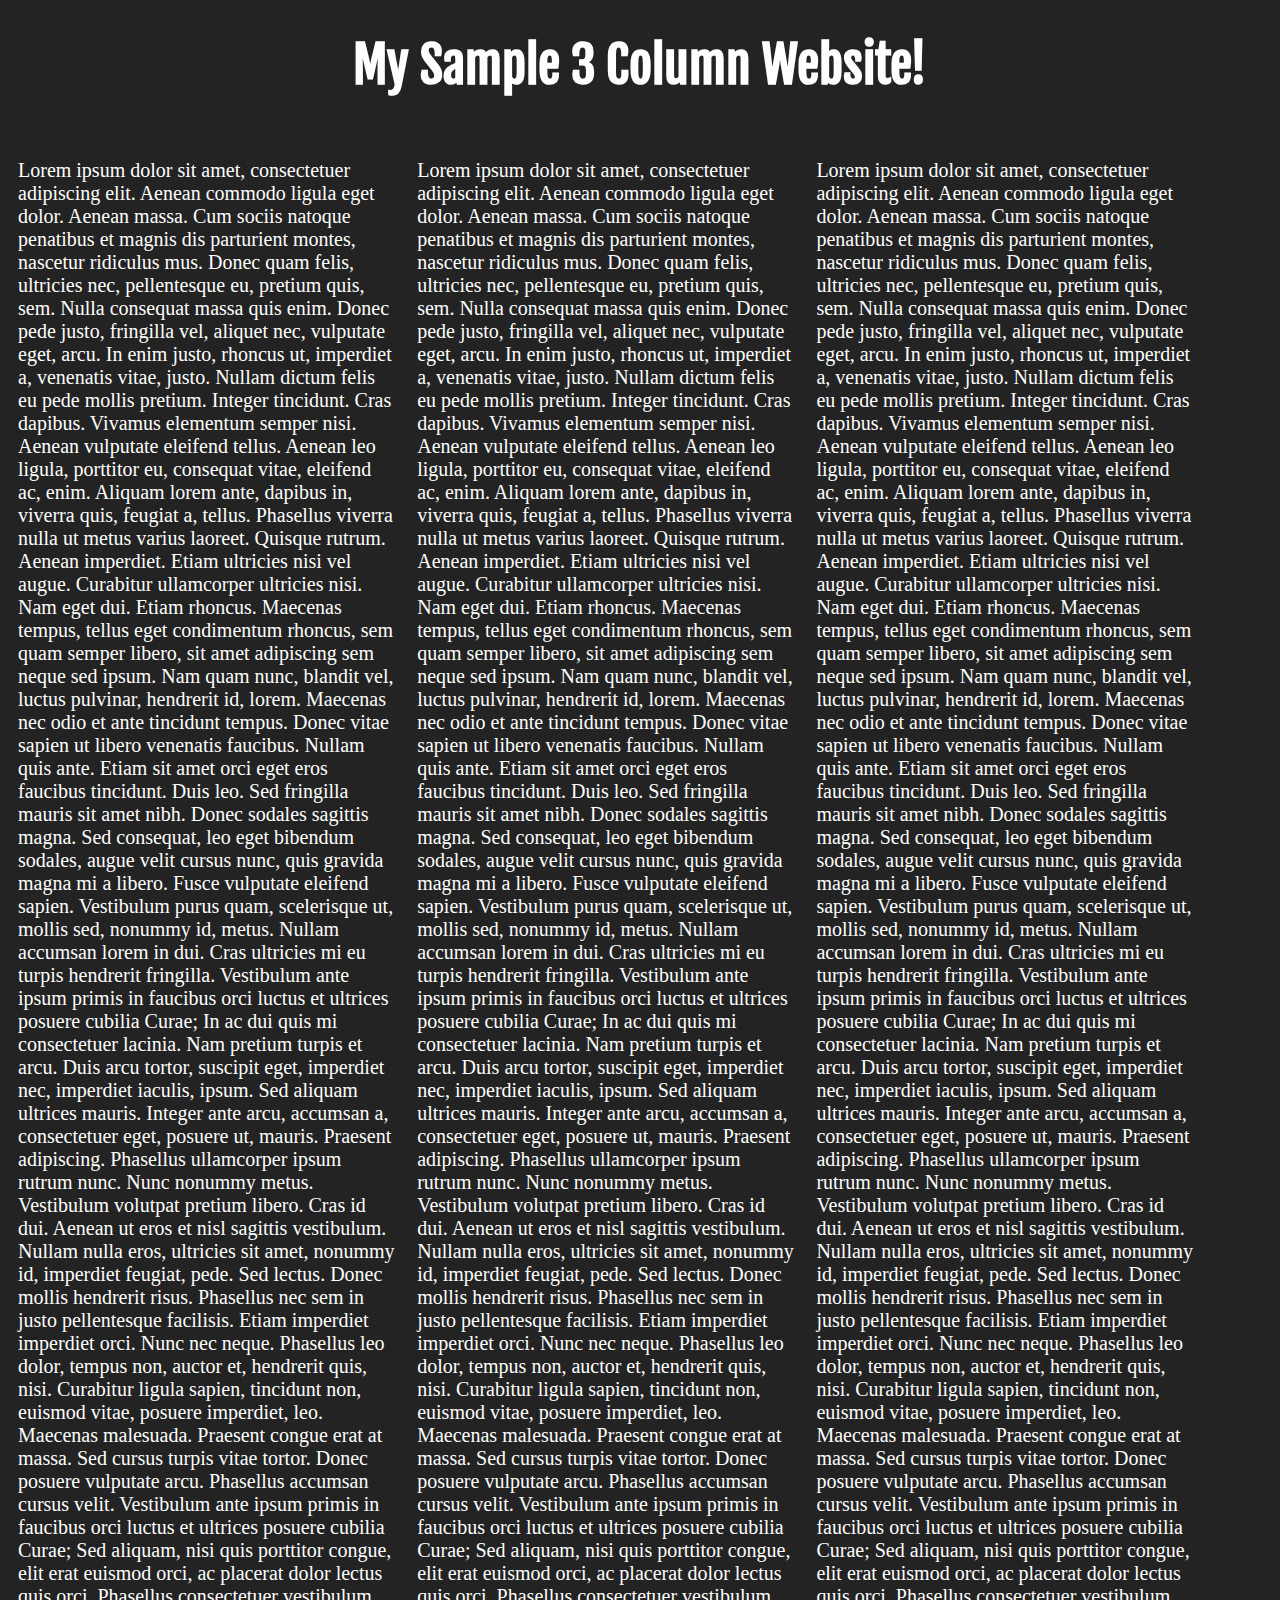
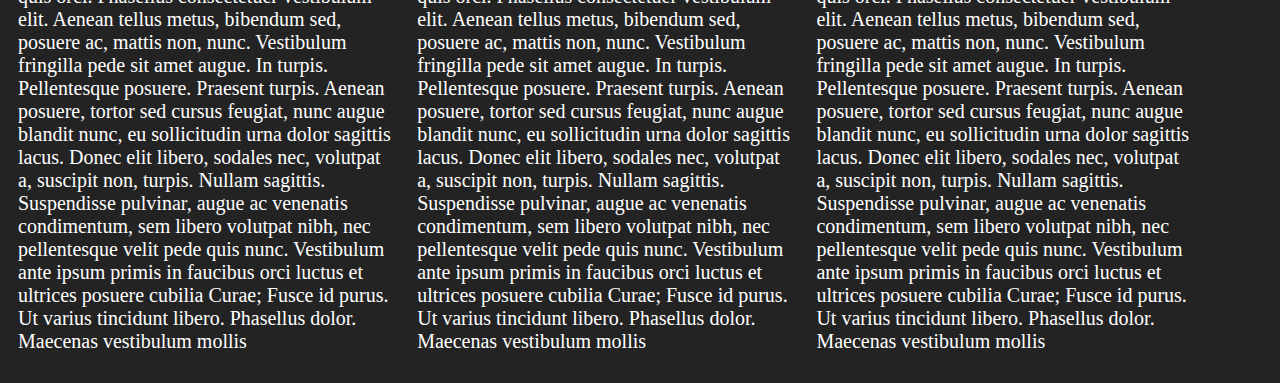
==== index.html @ 5d608dd7 "Test" ====
<!DOCTYPE html>
<head>
  <link rel="stylesheet" type="text/css" href="mystyle.css">
  <link href='https://fonts.googleapis.com/css?family=Fjalla+One' rel='stylesheet' type='text/css'>
</head>
<body>
  <h1>My Sample 3 Column Website!</h1>
  <p class="column">Lorem ipsum dolor sit amet, consectetuer adipiscing elit. Aenean commodo ligula eget dolor. Aenean massa. Cum sociis natoque penatibus et magnis dis parturient montes, nascetur ridiculus mus. Donec quam felis, ultricies nec, pellentesque eu, pretium quis, sem. Nulla consequat massa quis enim. Donec pede justo, fringilla vel, aliquet nec, vulputate eget, arcu. In enim justo, rhoncus ut, imperdiet a, venenatis vitae, justo. Nullam dictum felis eu pede mollis pretium. Integer tincidunt. Cras dapibus. Vivamus elementum semper nisi. Aenean vulputate eleifend tellus. Aenean leo ligula, porttitor eu, consequat vitae, eleifend ac, enim. Aliquam lorem ante, dapibus in, viverra quis, feugiat a, tellus. Phasellus viverra nulla ut metus varius laoreet. Quisque rutrum. Aenean imperdiet. Etiam ultricies nisi vel augue. Curabitur ullamcorper ultricies nisi. Nam eget dui. Etiam rhoncus. Maecenas tempus, tellus eget condimentum rhoncus, sem quam semper libero, sit amet adipiscing sem neque sed ipsum. Nam quam nunc, blandit vel, luctus pulvinar, hendrerit id, lorem. Maecenas nec odio et ante tincidunt tempus. Donec vitae sapien ut libero venenatis faucibus. Nullam quis ante. Etiam sit amet orci eget eros faucibus tincidunt. Duis leo. Sed fringilla mauris sit amet nibh. Donec sodales sagittis magna. Sed consequat, leo eget bibendum sodales, augue velit cursus nunc, quis gravida magna mi a libero. Fusce vulputate eleifend sapien. Vestibulum purus quam, scelerisque ut, mollis sed, nonummy id, metus. Nullam accumsan lorem in dui. Cras ultricies mi eu turpis hendrerit fringilla. Vestibulum ante ipsum primis in faucibus orci luctus et ultrices posuere cubilia Curae; In ac dui quis mi consectetuer lacinia. Nam pretium turpis et arcu. Duis arcu tortor, suscipit eget, imperdiet nec, imperdiet iaculis, ipsum. Sed aliquam ultrices mauris. Integer ante arcu, accumsan a, consectetuer eget, posuere ut, mauris. Praesent adipiscing. Phasellus ullamcorper ipsum rutrum nunc. Nunc nonummy metus. Vestibulum volutpat pretium libero. Cras id dui. Aenean ut eros et nisl sagittis vestibulum. Nullam nulla eros, ultricies sit amet, nonummy id, imperdiet feugiat, pede. Sed lectus. Donec mollis hendrerit risus. Phasellus nec sem in justo pellentesque facilisis. Etiam imperdiet imperdiet orci. Nunc nec neque. Phasellus leo dolor, tempus non, auctor et, hendrerit quis, nisi. Curabitur ligula sapien, tincidunt non, euismod vitae, posuere imperdiet, leo. Maecenas malesuada. Praesent congue erat at massa. Sed cursus turpis vitae tortor. Donec posuere vulputate arcu. Phasellus accumsan cursus velit. Vestibulum ante ipsum primis in faucibus orci luctus et ultrices posuere cubilia Curae; Sed aliquam, nisi quis porttitor congue, elit erat euismod orci, ac placerat dolor lectus quis orci. Phasellus consectetuer vestibulum elit. Aenean tellus metus, bibendum sed, posuere ac, mattis non, nunc. Vestibulum fringilla pede sit amet augue. In turpis. Pellentesque posuere. Praesent turpis. Aenean posuere, tortor sed cursus feugiat, nunc augue blandit nunc, eu sollicitudin urna dolor sagittis lacus. Donec elit libero, sodales nec, volutpat a, suscipit non, turpis. Nullam sagittis. Suspendisse pulvinar, augue ac venenatis condimentum, sem libero volutpat nibh, nec pellentesque velit pede quis nunc. Vestibulum ante ipsum primis in faucibus orci luctus et ultrices posuere cubilia Curae; Fusce id purus. Ut varius tincidunt libero. Phasellus dolor. Maecenas vestibulum mollis</p>
  <p class="column">Lorem ipsum dolor sit amet, consectetuer adipiscing elit. Aenean commodo ligula eget dolor. Aenean massa. Cum sociis natoque penatibus et magnis dis parturient montes, nascetur ridiculus mus. Donec quam felis, ultricies nec, pellentesque eu, pretium quis, sem. Nulla consequat massa quis enim. Donec pede justo, fringilla vel, aliquet nec, vulputate eget, arcu. In enim justo, rhoncus ut, imperdiet a, venenatis vitae, justo. Nullam dictum felis eu pede mollis pretium. Integer tincidunt. Cras dapibus. Vivamus elementum semper nisi. Aenean vulputate eleifend tellus. Aenean leo ligula, porttitor eu, consequat vitae, eleifend ac, enim. Aliquam lorem ante, dapibus in, viverra quis, feugiat a, tellus. Phasellus viverra nulla ut metus varius laoreet. Quisque rutrum. Aenean imperdiet. Etiam ultricies nisi vel augue. Curabitur ullamcorper ultricies nisi. Nam eget dui. Etiam rhoncus. Maecenas tempus, tellus eget condimentum rhoncus, sem quam semper libero, sit amet adipiscing sem neque sed ipsum. Nam quam nunc, blandit vel, luctus pulvinar, hendrerit id, lorem. Maecenas nec odio et ante tincidunt tempus. Donec vitae sapien ut libero venenatis faucibus. Nullam quis ante. Etiam sit amet orci eget eros faucibus tincidunt. Duis leo. Sed fringilla mauris sit amet nibh. Donec sodales sagittis magna. Sed consequat, leo eget bibendum sodales, augue velit cursus nunc, quis gravida magna mi a libero. Fusce vulputate eleifend sapien. Vestibulum purus quam, scelerisque ut, mollis sed, nonummy id, metus. Nullam accumsan lorem in dui. Cras ultricies mi eu turpis hendrerit fringilla. Vestibulum ante ipsum primis in faucibus orci luctus et ultrices posuere cubilia Curae; In ac dui quis mi consectetuer lacinia. Nam pretium turpis et arcu. Duis arcu tortor, suscipit eget, imperdiet nec, imperdiet iaculis, ipsum. Sed aliquam ultrices mauris. Integer ante arcu, accumsan a, consectetuer eget, posuere ut, mauris. Praesent adipiscing. Phasellus ullamcorper ipsum rutrum nunc. Nunc nonummy metus. Vestibulum volutpat pretium libero. Cras id dui. Aenean ut eros et nisl sagittis vestibulum. Nullam nulla eros, ultricies sit amet, nonummy id, imperdiet feugiat, pede. Sed lectus. Donec mollis hendrerit risus. Phasellus nec sem in justo pellentesque facilisis. Etiam imperdiet imperdiet orci. Nunc nec neque. Phasellus leo dolor, tempus non, auctor et, hendrerit quis, nisi. Curabitur ligula sapien, tincidunt non, euismod vitae, posuere imperdiet, leo. Maecenas malesuada. Praesent congue erat at massa. Sed cursus turpis vitae tortor. Donec posuere vulputate arcu. Phasellus accumsan cursus velit. Vestibulum ante ipsum primis in faucibus orci luctus et ultrices posuere cubilia Curae; Sed aliquam, nisi quis porttitor congue, elit erat euismod orci, ac placerat dolor lectus quis orci. Phasellus consectetuer vestibulum elit. Aenean tellus metus, bibendum sed, posuere ac, mattis non, nunc. Vestibulum fringilla pede sit amet augue. In turpis. Pellentesque posuere. Praesent turpis. Aenean posuere, tortor sed cursus feugiat, nunc augue blandit nunc, eu sollicitudin urna dolor sagittis lacus. Donec elit libero, sodales nec, volutpat a, suscipit non, turpis. Nullam sagittis. Suspendisse pulvinar, augue ac venenatis condimentum, sem libero volutpat nibh, nec pellentesque velit pede quis nunc. Vestibulum ante ipsum primis in faucibus orci luctus et ultrices posuere cubilia Curae; Fusce id purus. Ut varius tincidunt libero. Phasellus dolor. Maecenas vestibulum mollis</p>
  <p class="column">Lorem ipsum dolor sit amet, consectetuer adipiscing elit. Aenean commodo ligula eget dolor. Aenean massa. Cum sociis natoque penatibus et magnis dis parturient montes, nascetur ridiculus mus. Donec quam felis, ultricies nec, pellentesque eu, pretium quis, sem. Nulla consequat massa quis enim. Donec pede justo, fringilla vel, aliquet nec, vulputate eget, arcu. In enim justo, rhoncus ut, imperdiet a, venenatis vitae, justo. Nullam dictum felis eu pede mollis pretium. Integer tincidunt. Cras dapibus. Vivamus elementum semper nisi. Aenean vulputate eleifend tellus. Aenean leo ligula, porttitor eu, consequat vitae, eleifend ac, enim. Aliquam lorem ante, dapibus in, viverra quis, feugiat a, tellus. Phasellus viverra nulla ut metus varius laoreet. Quisque rutrum. Aenean imperdiet. Etiam ultricies nisi vel augue. Curabitur ullamcorper ultricies nisi. Nam eget dui. Etiam rhoncus. Maecenas tempus, tellus eget condimentum rhoncus, sem quam semper libero, sit amet adipiscing sem neque sed ipsum. Nam quam nunc, blandit vel, luctus pulvinar, hendrerit id, lorem. Maecenas nec odio et ante tincidunt tempus. Donec vitae sapien ut libero venenatis faucibus. Nullam quis ante. Etiam sit amet orci eget eros faucibus tincidunt. Duis leo. Sed fringilla mauris sit amet nibh. Donec sodales sagittis magna. Sed consequat, leo eget bibendum sodales, augue velit cursus nunc, quis gravida magna mi a libero. Fusce vulputate eleifend sapien. Vestibulum purus quam, scelerisque ut, mollis sed, nonummy id, metus. Nullam accumsan lorem in dui. Cras ultricies mi eu turpis hendrerit fringilla. Vestibulum ante ipsum primis in faucibus orci luctus et ultrices posuere cubilia Curae; In ac dui quis mi consectetuer lacinia. Nam pretium turpis et arcu. Duis arcu tortor, suscipit eget, imperdiet nec, imperdiet iaculis, ipsum. Sed aliquam ultrices mauris. Integer ante arcu, accumsan a, consectetuer eget, posuere ut, mauris. Praesent adipiscing. Phasellus ullamcorper ipsum rutrum nunc. Nunc nonummy metus. Vestibulum volutpat pretium libero. Cras id dui. Aenean ut eros et nisl sagittis vestibulum. Nullam nulla eros, ultricies sit amet, nonummy id, imperdiet feugiat, pede. Sed lectus. Donec mollis hendrerit risus. Phasellus nec sem in justo pellentesque facilisis. Etiam imperdiet imperdiet orci. Nunc nec neque. Phasellus leo dolor, tempus non, auctor et, hendrerit quis, nisi. Curabitur ligula sapien, tincidunt non, euismod vitae, posuere imperdiet, leo. Maecenas malesuada. Praesent congue erat at massa. Sed cursus turpis vitae tortor. Donec posuere vulputate arcu. Phasellus accumsan cursus velit. Vestibulum ante ipsum primis in faucibus orci luctus et ultrices posuere cubilia Curae; Sed aliquam, nisi quis porttitor congue, elit erat euismod orci, ac placerat dolor lectus quis orci. Phasellus consectetuer vestibulum elit. Aenean tellus metus, bibendum sed, posuere ac, mattis non, nunc. Vestibulum fringilla pede sit amet augue. In turpis. Pellentesque posuere. Praesent turpis. Aenean posuere, tortor sed cursus feugiat, nunc augue blandit nunc, eu sollicitudin urna dolor sagittis lacus. Donec elit libero, sodales nec, volutpat a, suscipit non, turpis. Nullam sagittis. Suspendisse pulvinar, augue ac venenatis condimentum, sem libero volutpat nibh, nec pellentesque velit pede quis nunc. Vestibulum ante ipsum primis in faucibus orci luctus et ultrices posuere cubilia Curae; Fusce id purus. Ut varius tincidunt libero. Phasellus dolor. Maecenas vestibulum mollis</p>
</body>
---- mystyle.css ----
body {
  background-color: #232323;
  color: white;
}
h1 {
  font-family: 'Fjalla One', sans-serif;
  text-align: center;
  font-size: 50px;
}
.column {
  font-size: 20px;
  float: left;
  padding: 10px;
}
@media (min-width: 400px) and (max-width: 799px) {
  .column {
      width: 95%;
  }
}
@media (min-width: 800px) and (max-width: 1199px) {
  .column {
      width: 45%;
  }
}
@media (min-width: 1200px) {
  .column {
      width: 30%;
  }
}
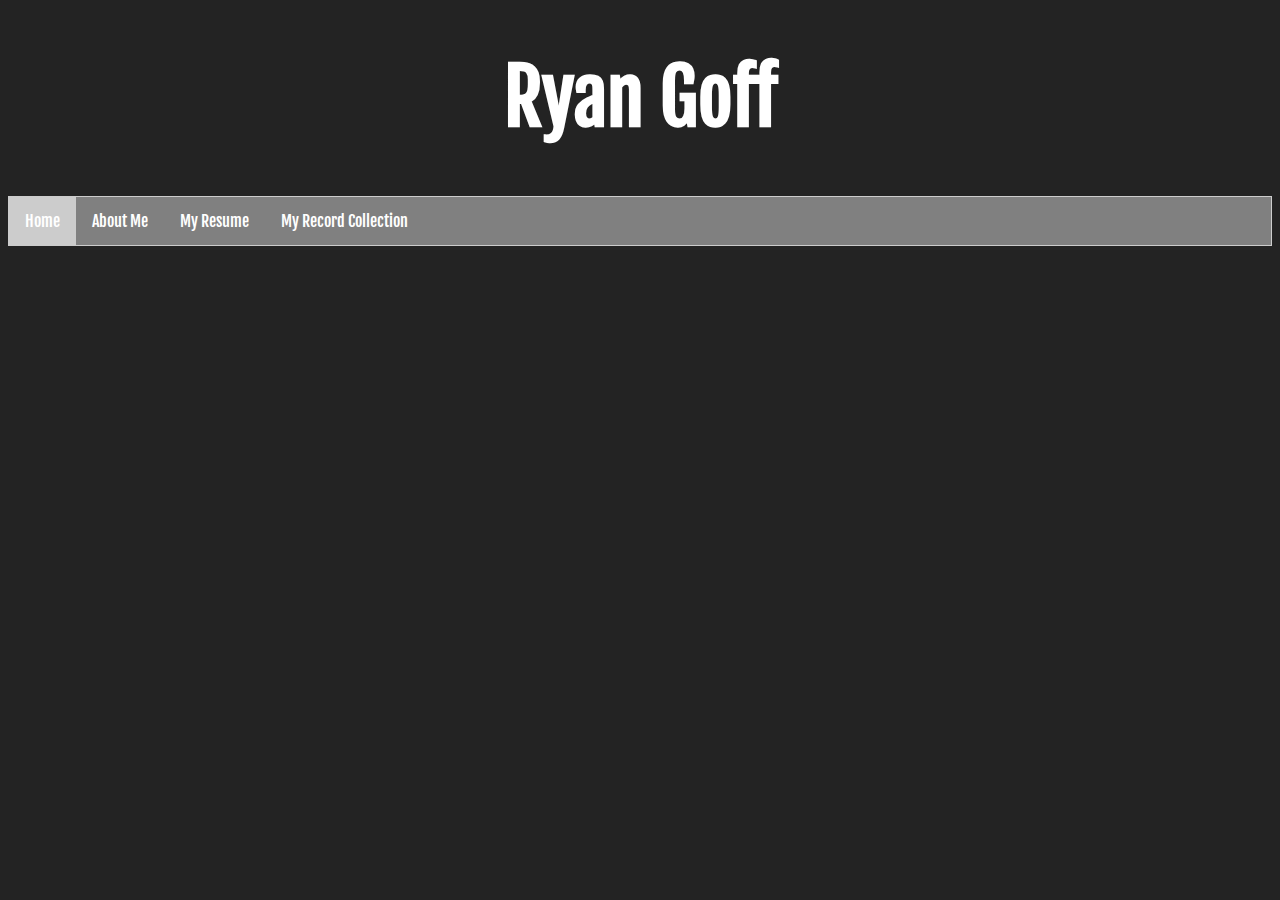
==== commit 48aa78a6: "Testing" ====
--- a/index.html
+++ b/index.html
@@ -1,11 +1,15 @@
 <!DOCTYPE html>
 <head>
-  <link rel="stylesheet" type="text/css" href="mystyle.css">
+  <link rel="stylesheet" type="text/css" href="myStyle.css">
   <link href='https://fonts.googleapis.com/css?family=Fjalla+One' rel='stylesheet' type='text/css'>
+  <title>Ryan Goff</title>
 </head>
 <body>
-  <h1>My Sample 3 Column Website!</h1>
-  <p class="column">Lorem ipsum dolor sit amet, consectetuer adipiscing elit. Aenean commodo ligula eget dolor. Aenean massa. Cum sociis natoque penatibus et magnis dis parturient montes, nascetur ridiculus mus. Donec quam felis, ultricies nec, pellentesque eu, pretium quis, sem. Nulla consequat massa quis enim. Donec pede justo, fringilla vel, aliquet nec, vulputate eget, arcu. In enim justo, rhoncus ut, imperdiet a, venenatis vitae, justo. Nullam dictum felis eu pede mollis pretium. Integer tincidunt. Cras dapibus. Vivamus elementum semper nisi. Aenean vulputate eleifend tellus. Aenean leo ligula, porttitor eu, consequat vitae, eleifend ac, enim. Aliquam lorem ante, dapibus in, viverra quis, feugiat a, tellus. Phasellus viverra nulla ut metus varius laoreet. Quisque rutrum. Aenean imperdiet. Etiam ultricies nisi vel augue. Curabitur ullamcorper ultricies nisi. Nam eget dui. Etiam rhoncus. Maecenas tempus, tellus eget condimentum rhoncus, sem quam semper libero, sit amet adipiscing sem neque sed ipsum. Nam quam nunc, blandit vel, luctus pulvinar, hendrerit id, lorem. Maecenas nec odio et ante tincidunt tempus. Donec vitae sapien ut libero venenatis faucibus. Nullam quis ante. Etiam sit amet orci eget eros faucibus tincidunt. Duis leo. Sed fringilla mauris sit amet nibh. Donec sodales sagittis magna. Sed consequat, leo eget bibendum sodales, augue velit cursus nunc, quis gravida magna mi a libero. Fusce vulputate eleifend sapien. Vestibulum purus quam, scelerisque ut, mollis sed, nonummy id, metus. Nullam accumsan lorem in dui. Cras ultricies mi eu turpis hendrerit fringilla. Vestibulum ante ipsum primis in faucibus orci luctus et ultrices posuere cubilia Curae; In ac dui quis mi consectetuer lacinia. Nam pretium turpis et arcu. Duis arcu tortor, suscipit eget, imperdiet nec, imperdiet iaculis, ipsum. Sed aliquam ultrices mauris. Integer ante arcu, accumsan a, consectetuer eget, posuere ut, mauris. Praesent adipiscing. Phasellus ullamcorper ipsum rutrum nunc. Nunc nonummy metus. Vestibulum volutpat pretium libero. Cras id dui. Aenean ut eros et nisl sagittis vestibulum. Nullam nulla eros, ultricies sit amet, nonummy id, imperdiet feugiat, pede. Sed lectus. Donec mollis hendrerit risus. Phasellus nec sem in justo pellentesque facilisis. Etiam imperdiet imperdiet orci. Nunc nec neque. Phasellus leo dolor, tempus non, auctor et, hendrerit quis, nisi. Curabitur ligula sapien, tincidunt non, euismod vitae, posuere imperdiet, leo. Maecenas malesuada. Praesent congue erat at massa. Sed cursus turpis vitae tortor. Donec posuere vulputate arcu. Phasellus accumsan cursus velit. Vestibulum ante ipsum primis in faucibus orci luctus et ultrices posuere cubilia Curae; Sed aliquam, nisi quis porttitor congue, elit erat euismod orci, ac placerat dolor lectus quis orci. Phasellus consectetuer vestibulum elit. Aenean tellus metus, bibendum sed, posuere ac, mattis non, nunc. Vestibulum fringilla pede sit amet augue. In turpis. Pellentesque posuere. Praesent turpis. Aenean posuere, tortor sed cursus feugiat, nunc augue blandit nunc, eu sollicitudin urna dolor sagittis lacus. Donec elit libero, sodales nec, volutpat a, suscipit non, turpis. Nullam sagittis. Suspendisse pulvinar, augue ac venenatis condimentum, sem libero volutpat nibh, nec pellentesque velit pede quis nunc. Vestibulum ante ipsum primis in faucibus orci luctus et ultrices posuere cubilia Curae; Fusce id purus. Ut varius tincidunt libero. Phasellus dolor. Maecenas vestibulum mollis</p>
-  <p class="column">Lorem ipsum dolor sit amet, consectetuer adipiscing elit. Aenean commodo ligula eget dolor. Aenean massa. Cum sociis natoque penatibus et magnis dis parturient montes, nascetur ridiculus mus. Donec quam felis, ultricies nec, pellentesque eu, pretium quis, sem. Nulla consequat massa quis enim. Donec pede justo, fringilla vel, aliquet nec, vulputate eget, arcu. In enim justo, rhoncus ut, imperdiet a, venenatis vitae, justo. Nullam dictum felis eu pede mollis pretium. Integer tincidunt. Cras dapibus. Vivamus elementum semper nisi. Aenean vulputate eleifend tellus. Aenean leo ligula, porttitor eu, consequat vitae, eleifend ac, enim. Aliquam lorem ante, dapibus in, viverra quis, feugiat a, tellus. Phasellus viverra nulla ut metus varius laoreet. Quisque rutrum. Aenean imperdiet. Etiam ultricies nisi vel augue. Curabitur ullamcorper ultricies nisi. Nam eget dui. Etiam rhoncus. Maecenas tempus, tellus eget condimentum rhoncus, sem quam semper libero, sit amet adipiscing sem neque sed ipsum. Nam quam nunc, blandit vel, luctus pulvinar, hendrerit id, lorem. Maecenas nec odio et ante tincidunt tempus. Donec vitae sapien ut libero venenatis faucibus. Nullam quis ante. Etiam sit amet orci eget eros faucibus tincidunt. Duis leo. Sed fringilla mauris sit amet nibh. Donec sodales sagittis magna. Sed consequat, leo eget bibendum sodales, augue velit cursus nunc, quis gravida magna mi a libero. Fusce vulputate eleifend sapien. Vestibulum purus quam, scelerisque ut, mollis sed, nonummy id, metus. Nullam accumsan lorem in dui. Cras ultricies mi eu turpis hendrerit fringilla. Vestibulum ante ipsum primis in faucibus orci luctus et ultrices posuere cubilia Curae; In ac dui quis mi consectetuer lacinia. Nam pretium turpis et arcu. Duis arcu tortor, suscipit eget, imperdiet nec, imperdiet iaculis, ipsum. Sed aliquam ultrices mauris. Integer ante arcu, accumsan a, consectetuer eget, posuere ut, mauris. Praesent adipiscing. Phasellus ullamcorper ipsum rutrum nunc. Nunc nonummy metus. Vestibulum volutpat pretium libero. Cras id dui. Aenean ut eros et nisl sagittis vestibulum. Nullam nulla eros, ultricies sit amet, nonummy id, imperdiet feugiat, pede. Sed lectus. Donec mollis hendrerit risus. Phasellus nec sem in justo pellentesque facilisis. Etiam imperdiet imperdiet orci. Nunc nec neque. Phasellus leo dolor, tempus non, auctor et, hendrerit quis, nisi. Curabitur ligula sapien, tincidunt non, euismod vitae, posuere imperdiet, leo. Maecenas malesuada. Praesent congue erat at massa. Sed cursus turpis vitae tortor. Donec posuere vulputate arcu. Phasellus accumsan cursus velit. Vestibulum ante ipsum primis in faucibus orci luctus et ultrices posuere cubilia Curae; Sed aliquam, nisi quis porttitor congue, elit erat euismod orci, ac placerat dolor lectus quis orci. Phasellus consectetuer vestibulum elit. Aenean tellus metus, bibendum sed, posuere ac, mattis non, nunc. Vestibulum fringilla pede sit amet augue. In turpis. Pellentesque posuere. Praesent turpis. Aenean posuere, tortor sed cursus feugiat, nunc augue blandit nunc, eu sollicitudin urna dolor sagittis lacus. Donec elit libero, sodales nec, volutpat a, suscipit non, turpis. Nullam sagittis. Suspendisse pulvinar, augue ac venenatis condimentum, sem libero volutpat nibh, nec pellentesque velit pede quis nunc. Vestibulum ante ipsum primis in faucibus orci luctus et ultrices posuere cubilia Curae; Fusce id purus. Ut varius tincidunt libero. Phasellus dolor. Maecenas vestibulum mollis</p>
-  <p class="column">Lorem ipsum dolor sit amet, consectetuer adipiscing elit. Aenean commodo ligula eget dolor. Aenean massa. Cum sociis natoque penatibus et magnis dis parturient montes, nascetur ridiculus mus. Donec quam felis, ultricies nec, pellentesque eu, pretium quis, sem. Nulla consequat massa quis enim. Donec pede justo, fringilla vel, aliquet nec, vulputate eget, arcu. In enim justo, rhoncus ut, imperdiet a, venenatis vitae, justo. Nullam dictum felis eu pede mollis pretium. Integer tincidunt. Cras dapibus. Vivamus elementum semper nisi. Aenean vulputate eleifend tellus. Aenean leo ligula, porttitor eu, consequat vitae, eleifend ac, enim. Aliquam lorem ante, dapibus in, viverra quis, feugiat a, tellus. Phasellus viverra nulla ut metus varius laoreet. Quisque rutrum. Aenean imperdiet. Etiam ultricies nisi vel augue. Curabitur ullamcorper ultricies nisi. Nam eget dui. Etiam rhoncus. Maecenas tempus, tellus eget condimentum rhoncus, sem quam semper libero, sit amet adipiscing sem neque sed ipsum. Nam quam nunc, blandit vel, luctus pulvinar, hendrerit id, lorem. Maecenas nec odio et ante tincidunt tempus. Donec vitae sapien ut libero venenatis faucibus. Nullam quis ante. Etiam sit amet orci eget eros faucibus tincidunt. Duis leo. Sed fringilla mauris sit amet nibh. Donec sodales sagittis magna. Sed consequat, leo eget bibendum sodales, augue velit cursus nunc, quis gravida magna mi a libero. Fusce vulputate eleifend sapien. Vestibulum purus quam, scelerisque ut, mollis sed, nonummy id, metus. Nullam accumsan lorem in dui. Cras ultricies mi eu turpis hendrerit fringilla. Vestibulum ante ipsum primis in faucibus orci luctus et ultrices posuere cubilia Curae; In ac dui quis mi consectetuer lacinia. Nam pretium turpis et arcu. Duis arcu tortor, suscipit eget, imperdiet nec, imperdiet iaculis, ipsum. Sed aliquam ultrices mauris. Integer ante arcu, accumsan a, consectetuer eget, posuere ut, mauris. Praesent adipiscing. Phasellus ullamcorper ipsum rutrum nunc. Nunc nonummy metus. Vestibulum volutpat pretium libero. Cras id dui. Aenean ut eros et nisl sagittis vestibulum. Nullam nulla eros, ultricies sit amet, nonummy id, imperdiet feugiat, pede. Sed lectus. Donec mollis hendrerit risus. Phasellus nec sem in justo pellentesque facilisis. Etiam imperdiet imperdiet orci. Nunc nec neque. Phasellus leo dolor, tempus non, auctor et, hendrerit quis, nisi. Curabitur ligula sapien, tincidunt non, euismod vitae, posuere imperdiet, leo. Maecenas malesuada. Praesent congue erat at massa. Sed cursus turpis vitae tortor. Donec posuere vulputate arcu. Phasellus accumsan cursus velit. Vestibulum ante ipsum primis in faucibus orci luctus et ultrices posuere cubilia Curae; Sed aliquam, nisi quis porttitor congue, elit erat euismod orci, ac placerat dolor lectus quis orci. Phasellus consectetuer vestibulum elit. Aenean tellus metus, bibendum sed, posuere ac, mattis non, nunc. Vestibulum fringilla pede sit amet augue. In turpis. Pellentesque posuere. Praesent turpis. Aenean posuere, tortor sed cursus feugiat, nunc augue blandit nunc, eu sollicitudin urna dolor sagittis lacus. Donec elit libero, sodales nec, volutpat a, suscipit non, turpis. Nullam sagittis. Suspendisse pulvinar, augue ac venenatis condimentum, sem libero volutpat nibh, nec pellentesque velit pede quis nunc. Vestibulum ante ipsum primis in faucibus orci luctus et ultrices posuere cubilia Curae; Fusce id purus. Ut varius tincidunt libero. Phasellus dolor. Maecenas vestibulum mollis</p>
+  <h1>Ryan Goff</h1>
+  <ul>
+    <li><a class="active" href="index.html">Home</a></li>
+    <li><a href="about.html">About Me</a></li>
+    <li><a href="resume.html">My Resume</a></li>
+    <li><a href="records.html">My Record Collection</a><li>
+  </ul>
 </body>
--- a/myStyle.css
+++ b/myStyle.css
@@ -0,0 +1,49 @@
+body {
+  background-color: #232323;
+  color: white;
+  font-family: 'Fjalla One', sans-serif;
+}
+h1 {
+  text-align: center;
+  font-size: 75px;
+}
+ul {
+  list-style-type: none;
+  margin: 0;
+  padding: 0;
+  overflow: hidden;
+  background-color: gray;
+  border: 1px solid #CCCCCC;
+}
+li {
+  float: left;
+}
+li a {
+  display: inline-block;
+  color: white;
+  text-align: center;
+  padding: 14px 16px;
+  text-decoration: none;
+}
+li a:hover:not(.active) {
+  background-color: black;
+}
+.active {
+  background-color: #CCCCCC;
+}
+.target {
+  display: none;
+  text-align: center;
+}
+/*Apple Iphone 6 Media Query*/
+@media only screen and (min-device-width: 375px) and (max-device-width: 667px) and (-webkit-min-device-pixel-ratio: 2) {
+  h1 {
+    font-size: 30px;
+  }
+}
+/*Samsung Galaxy S5 Media Query*/
+@media screen and (device-width: 360px) and (device-height: 640px) and (-webkit-device-pixel-ratio: 3) {
+  h1 {
+    font-size: 30px;
+  }
+}
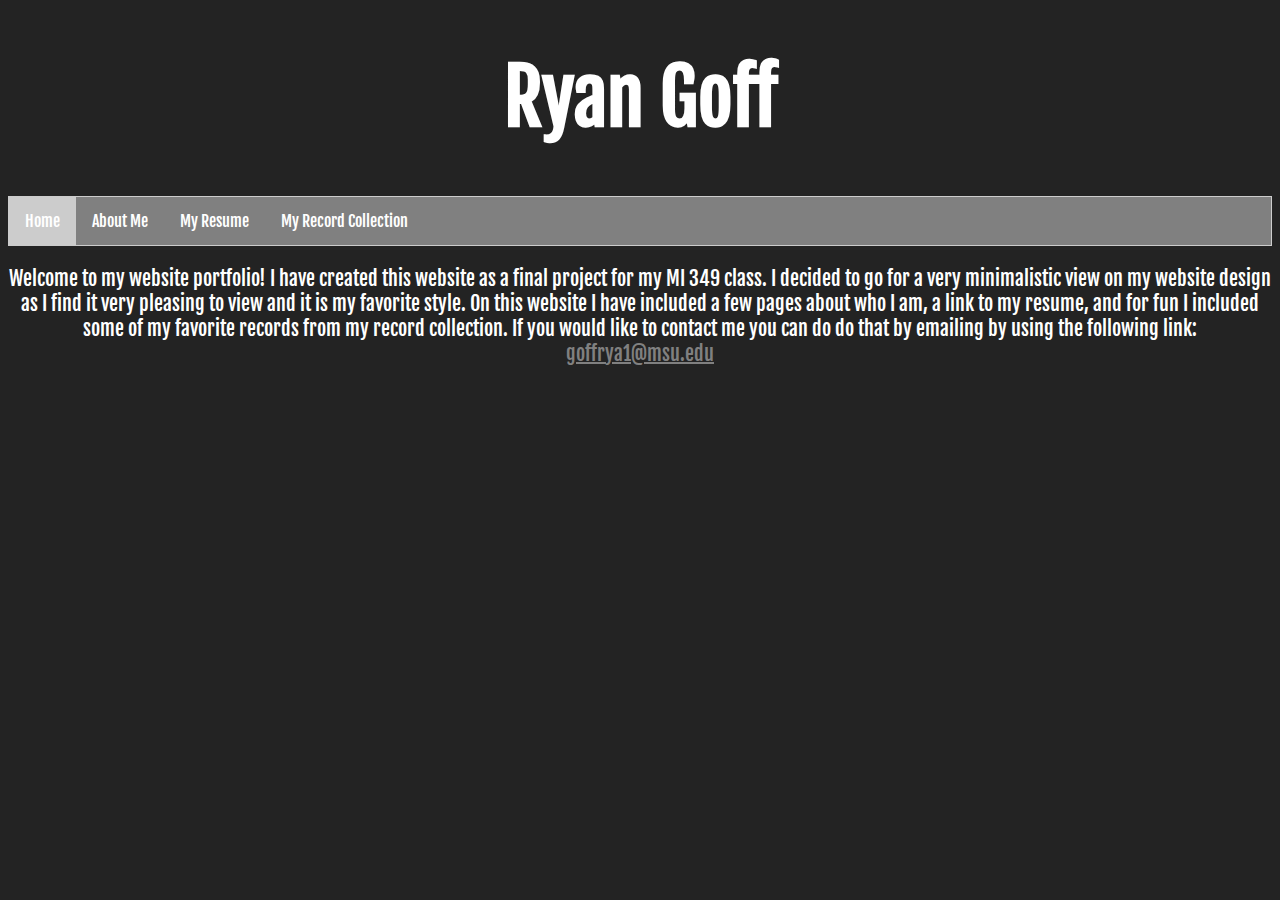
==== commit 422cd91d: "Final Website" ====
--- a/index.html
+++ b/index.html
@@ -12,4 +12,5 @@
     <li><a href="resume.html">My Resume</a></li>
     <li><a href="records.html">My Record Collection</a><li>
   </ul>
+  <p>Welcome to my website portfolio! I have created this website as a final project for my MI 349 class. I decided to go for a very minimalistic view on my website design as I find it very pleasing to view and it is my favorite style. On this website I have included a few pages about who I am, a link to my resume, and for fun I included some of my favorite records from my record collection. If you would like to contact me you can do do that by emailing by using the following link: <a href="mailto:goffrya1@msu.edu" target="_top">goffrya1@msu.edu</a></p>
 </body>
--- a/myStyle.css
+++ b/myStyle.css
@@ -35,15 +35,43 @@
   display: none;
   text-align: center;
 }
+p {
+  font-size: 20px;
+  text-align: center;
+  width: 100%;
+}
+.resumeButton {
+  text-align: center;
+}
+a {
+  color: gray;
+}
+.games {
+  float: none;
+}
+h2 {
+  text-align: center;
+  font-weight: bolder;
+}
+img {
+  width: 200px;
+  height: 250px;
+  border: 5px solid gray;
+}
+.records {
+  width: 300px;
+  height: 300px;
+  border: 5px solid white;
+}
 /*Apple Iphone 6 Media Query*/
 @media only screen and (min-device-width: 375px) and (max-device-width: 667px) and (-webkit-min-device-pixel-ratio: 2) {
   h1 {
-    font-size: 30px;
+    font-size: 200px;
   }
 }
 /*Samsung Galaxy S5 Media Query*/
 @media screen and (device-width: 360px) and (device-height: 640px) and (-webkit-device-pixel-ratio: 3) {
   h1 {
-    font-size: 30px;
+    font-size: 200px;
   }
 }
